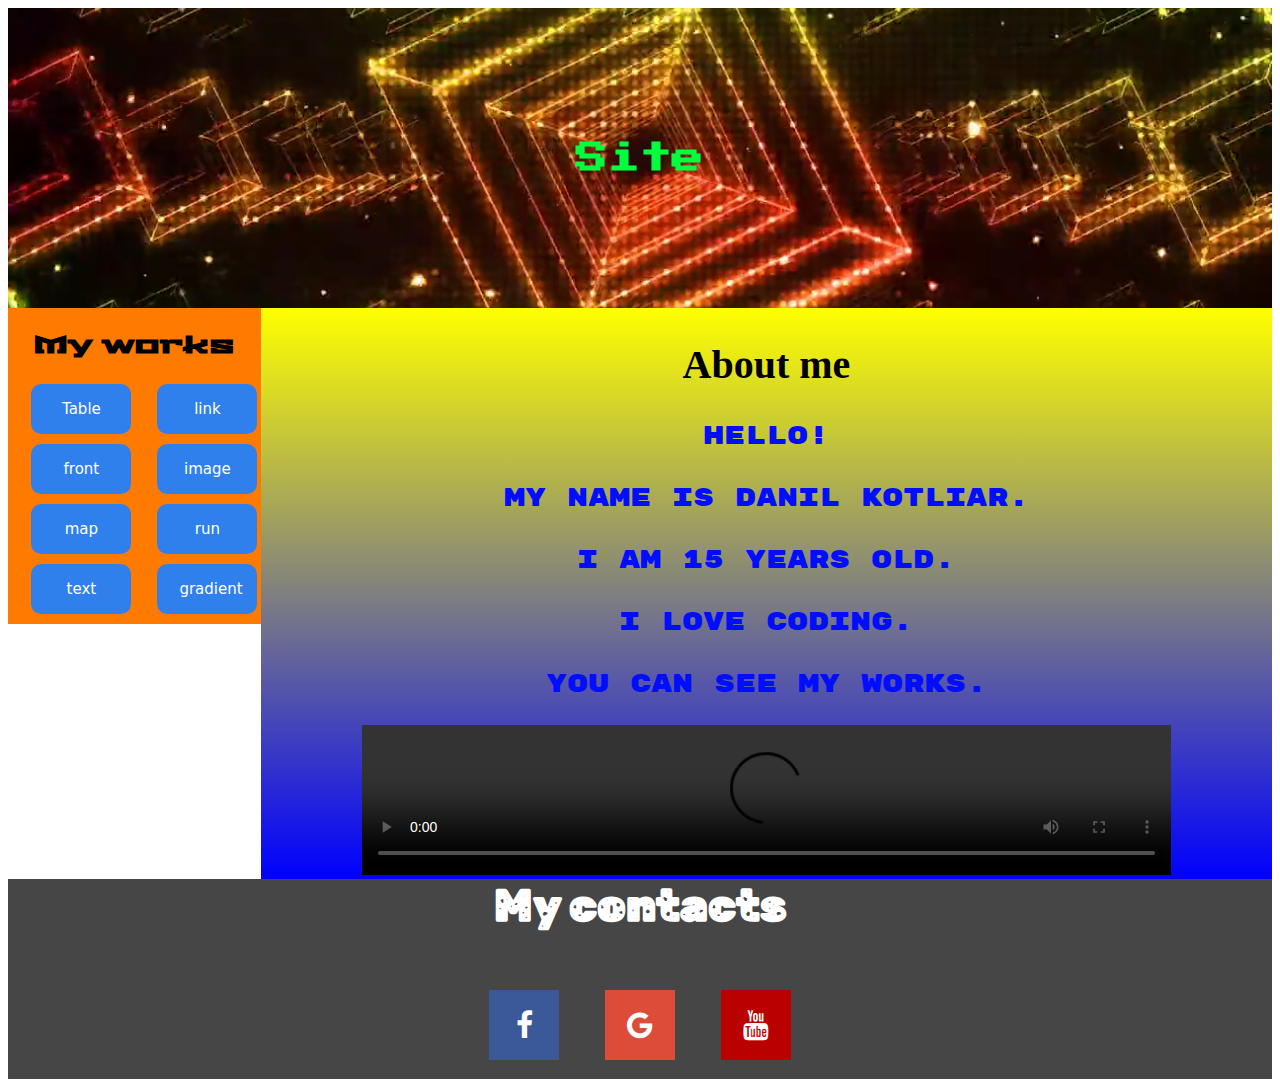
==== index.html @ 4750c765 "Add files via upload" ====
<!DOCTYPE html>
<html>
<head>
	<meta charset="utf-8">
	<meta name="viewport" content="width=device-width, initial-scale=1">
	<title>My site</title>
	<link rel="stylesheet" type="text/css" href="style.css">
	<link rel="icon" href="https://encrypted-tbn0.gstatic.com/images?q=tbn:ANd9GcSVUoaJvSA6ssJcnEbGGcR-WcuGDRtPNzkr0bz4c4pY&s">
	<link rel="preconnect" href="https://fonts.googleapis.com">
<link rel="preconnect" href="https://fonts.gstatic.com" crossorigin>
<link href="https://fonts.googleapis.com/css2?family=Press+Start+2P&display=swap" rel="stylesheet">
<link rel="stylesheet" href="https://cdnjs.cloudflare.com/ajax/libs/font-awesome/4.7.0/css/font-awesome.min.css">
<link rel="preconnect" href="https://fonts.googleapis.com">
<link rel="preconnect" href="https://fonts.gstatic.com" crossorigin>
<link href="https://fonts.googleapis.com/css2?family=Rubik+Mono+One&display=swap" rel="stylesheet">
<link rel="preconnect" href="https://fonts.googleapis.com">
<link rel="preconnect" href="https://fonts.gstatic.com" crossorigin>
<link href="https://fonts.googleapis.com/css2?family=Stalinist+One&display=swap" rel="stylesheet">
<link rel="preconnect" href="https://fonts.googleapis.com">
<link rel="preconnect" href="https://fonts.gstatic.com" crossorigin>
<link href="https://fonts.googleapis.com/css2?family=Rubik+Moonrocks&display=swap" rel="stylesheet">
</head>
<body>
<header>
	<div class="bgvideo">
	<video src="video1234.mp4" style="video/mp4" autoplay loop muted></video>
	<h1 class="textvideo">Site</h1>
	</div>
</header>
<nav>
	<h2>My works</h2>
<a href="table.html" target="_blank" ><button class="button-65" role="button">Table</button></a>
<a href="links.html" target="_blank" ><button class="button-65" role="button">link</button></a>

<a href="fonts.html" target="_blank" ><button class="button-65" role="button">front</button></a>

<a href="image.html" target="_blank" ><button class="button-65" role="button">image</button></a>
<a href="map.html" target="_blank" ><button class="button-65" role="button">map</button></a>
<a href="run.html" target="_blank" ><button class="button-65" role="button">run</button></a>
<a href="text.html" target="_blank" ><button class="button-65" role="button">text</button></a>
<a href="gradients.html" target="_blank" ><button class="button-65" role="button">gradient</button></a>
</nav>
<main>
	<h2 class="h2">About me</h2>
	<p>Hello! <br>
	 <br> My name is Danil Kotliar. <br>
	 <br> I am 15 years old. <br>
	 <br> I love coding. <br>
	<br> You can see my works. <br>
	</p>
	<video class="video1" controls width="80%">
		<source src="Why this Specialization.mp4" type="video/mp4">
	</video>
</main>
<footer>
	<h2>My contacts</h2>
	<a href="https://www.facebook.com/facebook/?locale=uk_UA" target="_blank" class="fa fa-facebook"></a>
<a href="https://www.google.com.ua/?hl=ru" target="_blank" class="fa fa-google"></a>
<a href="https://www.youtube.com" target="_blank" class="fa fa-youtube"></a>
</footer>

</body>
</html>
---- style.css ----
header{
	background-color:DarkCyan;
	height: 300px;
  font-family: 'Press Start 2P', cursive;
}
h1{
	text-align: center;
	color: violet;
}
nav{
	width: 20%;
	background-color: rgb(255, 123, 0);
	float: left;
  font-family: 'Stalinist One', cursive;
  text-align: center;
}
main{
	width: 80%;
	background: linear-gradient(yellow, blue);
	float: left;
	text-align: center;
  max-width: 1210px;
}
footer{
	height: 200px;
	background-color:rgb(70, 70, 70) ;
  color: #fff;
  font-size: 30px;
	clear: both;
	text-align: center;
  font-family: 'Rubik Moonrocks', cursive;
}
@media only screen and (max-width: 800px){
  nav,main{
    width: 100%;
  }
}
.button-65 {
  appearance: none;
  backface-visibility: hidden;
  background-color: #2f80ed;
  border-radius: 10px;
  border-style: none;
  box-shadow: none;
  box-sizing: border-box;
  color: #fff;
  cursor: pointer;
  display: inline-block;
  font-family: Inter,-apple-system,system-ui,"Segoe UI",Helvetica,Arial,sans-serif;
  font-size: 15px;
  font-weight: 500;
  height: 50px;
  letter-spacing: normal;
  line-height: 1.5;
  outline: none;
  overflow: hidden;
  padding: 14px 30px;
  position: relative;
  text-align: center;
  text-decoration: none;
  transform: translate3d(0, 0, 0);
  transition: all .3s;
  user-select: none;
  -webkit-user-select: none;
  touch-action: manipulation;
  vertical-align: top;
  white-space: nowrap;
  width: 80%;
  margin-left: 20px;
  margin-bottom: 10px;
}

.button-65:hover {
  background-color: #1366d6;
  box-shadow: rgba(0, 0, 0, .05) 0 5px 30px, rgba(0, 0, 0, .05) 0 1px 4px;
  opacity: 1;
  transform: translateY(0);
  transition-duration: .35s;
}

.button-65:hover:after {
  opacity: .5;
}

.button-65:active {
  box-shadow: rgba(0, 0, 0, .1) 0 3px 6px 0, rgba(0, 0, 0, .1) 0 0 10px 0, rgba(0, 0, 0, .1) 0 1px 4px -1px;
  transform: translateY(2px);
  transition-duration: .35s;
}

.button-65:active:after {
  opacity: 1;
}

@media (min-width: 768px) {
  .button-65 {
    padding: 14px 22px;
    width: 100px;
  }
}
.iframe1 {
  width: 85%;
  height: 500px;
}
.bgvideo {
  width: 100%;
  height: 100%;
  position: relative;
  display: flex;
  justify-content: center;
  align-items: center;
}
.bgvideo video{
  width: 100%;
  height: 100%;
  position: absolute;
  top: 0;
  left: 0;
  object-fit: cover;
  z-index: 1;
}
.textvideo{
  z-index: 2;
  color: rgb(0, 255, 60);
}
.fa {
  padding: 20px;
  font-size: 30px;
  width: 30px;
  text-align: center;
  text-decoration: none;
  margin: 20px
}

.fa:hover {
    opacity: 0.7;
}

.fa-facebook {
  background: #3B5998;
  color: white;
}
.fa-google {
  background: #dd4b39;
  color: white;
}
.fa-youtube {
  background: #bb0000;
  color: white;
}

.fa-instagram {
  background: #125688;
  color: white;
}
p {
  font-size: 25px;
  font-family: 'Rubik Mono One', sans-serif;
  color: rgb(0, 13, 255);
}
.h2 {
  font-size: 40px;
}
p:hover {
  color: cyan;
}
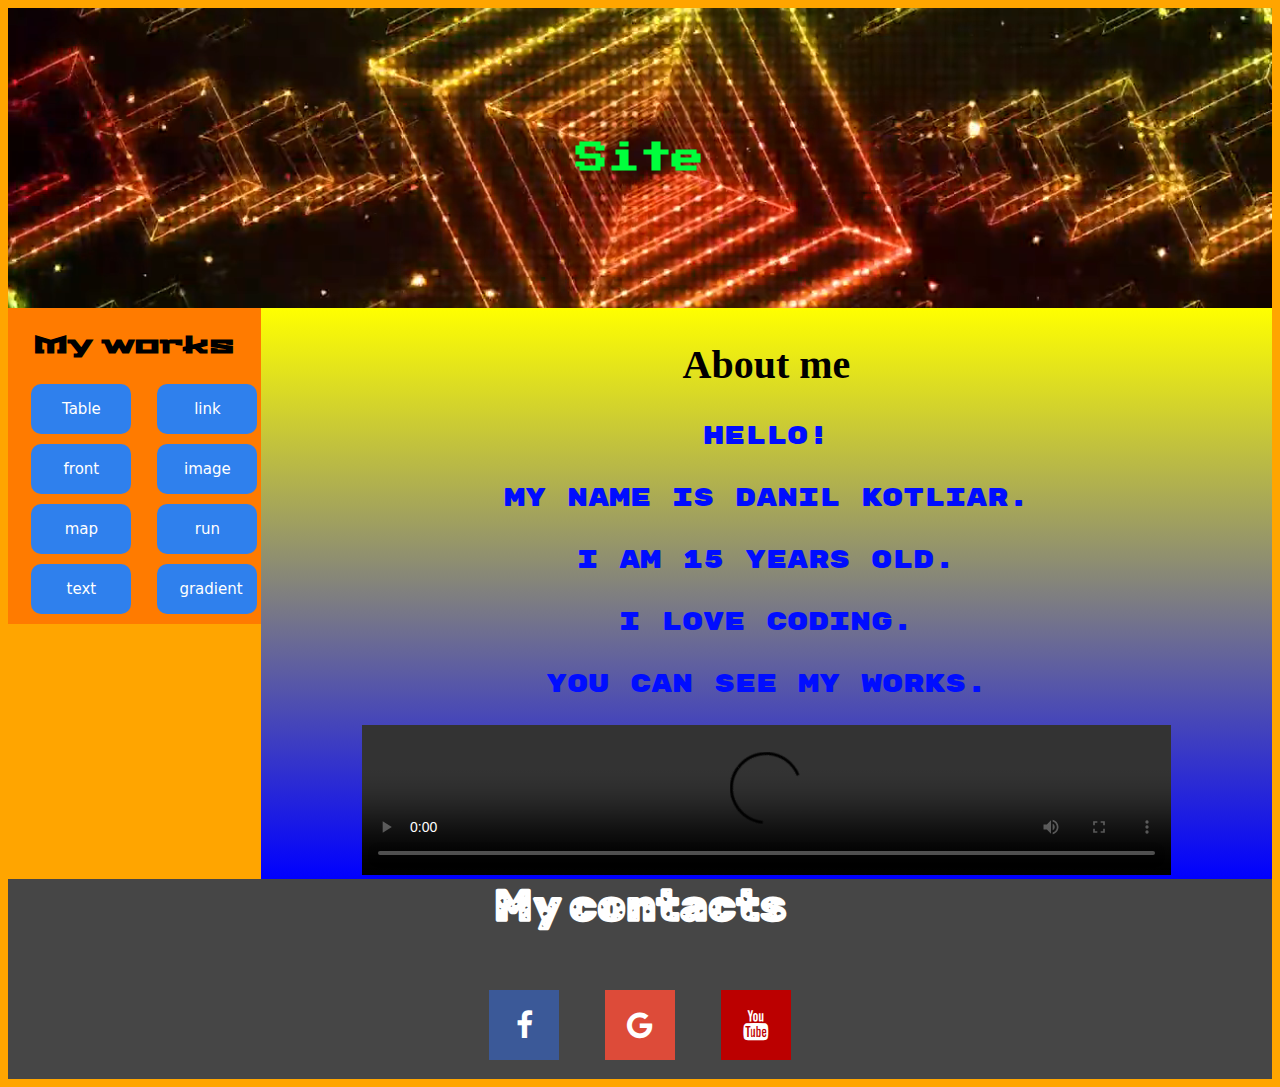
==== commit 7c18575b: "Update index.html" ====
--- a/index.html
+++ b/index.html
@@ -20,6 +20,11 @@
 <link rel="preconnect" href="https://fonts.googleapis.com">
 <link rel="preconnect" href="https://fonts.gstatic.com" crossorigin>
 <link href="https://fonts.googleapis.com/css2?family=Rubik+Moonrocks&display=swap" rel="stylesheet">
+	<style>
+		body{
+			background-color: orange;
+		}
+	</style>
 </head>
 <body>
 <header>
@@ -61,4 +66,4 @@
 </footer>
 
 </body>
-</html>+</html>
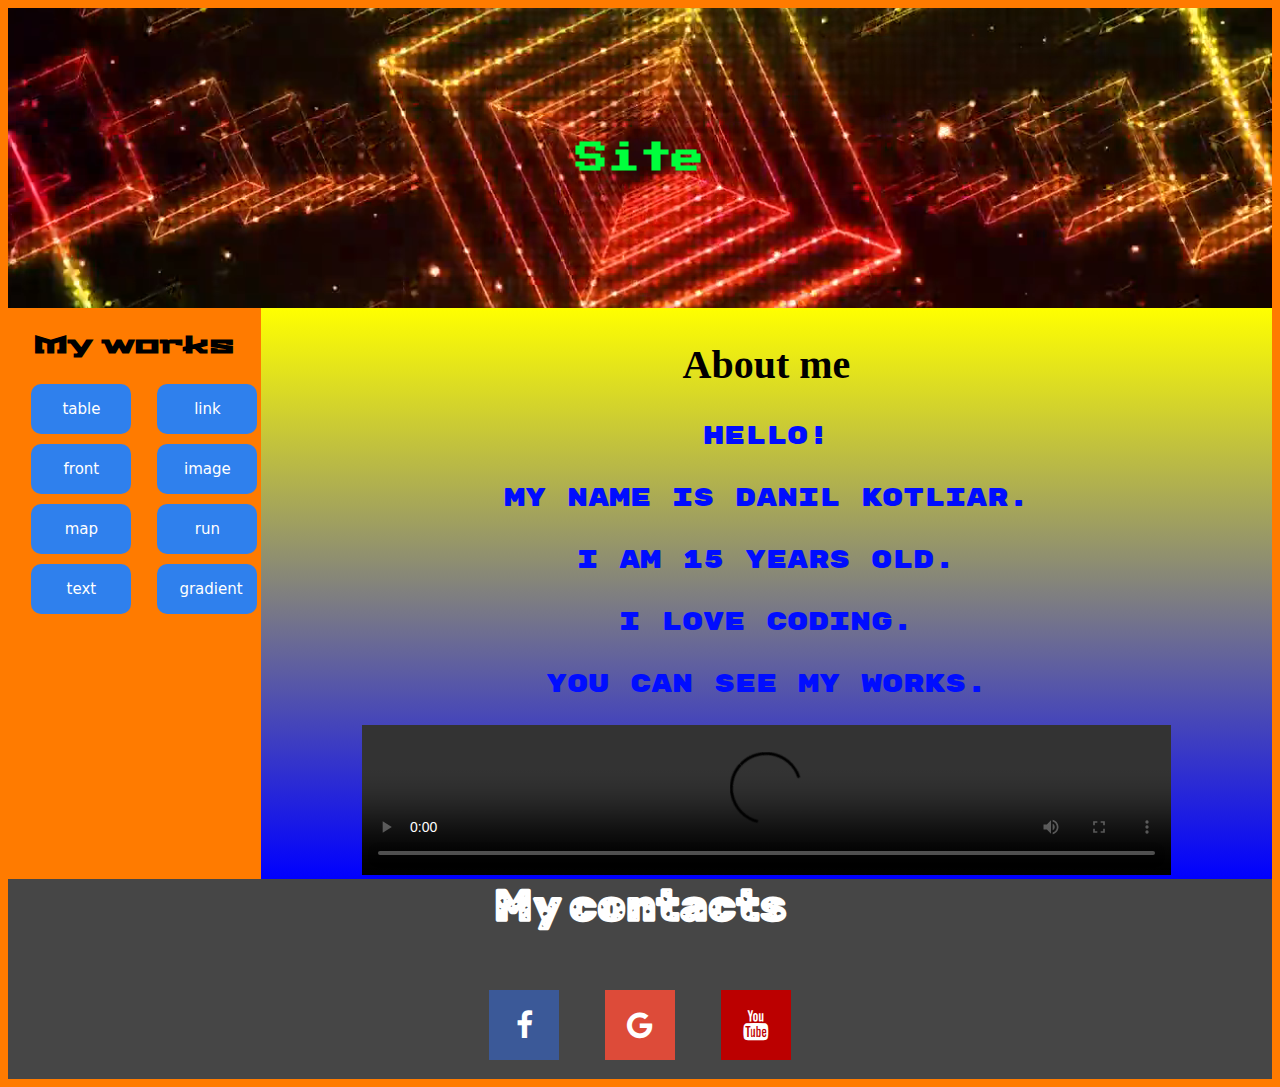
==== commit f23de3c8: "Update index.html" ====
--- a/index.html
+++ b/index.html
@@ -22,7 +22,7 @@
 <link href="https://fonts.googleapis.com/css2?family=Rubik+Moonrocks&display=swap" rel="stylesheet">
 	<style>
 		body{
-			background-color: orange;
+			background-color: rgb(255, 123, 0);
 		}
 	</style>
 </head>
@@ -35,7 +35,7 @@
 </header>
 <nav>
 	<h2>My works</h2>
-<a href="table.html" target="_blank" ><button class="button-65" role="button">Table</button></a>
+<a href="table.html" target="_blank" ><button class="button-65" role="button">table</button></a>
 <a href="links.html" target="_blank" ><button class="button-65" role="button">link</button></a>
 
 <a href="fonts.html" target="_blank" ><button class="button-65" role="button">front</button></a>
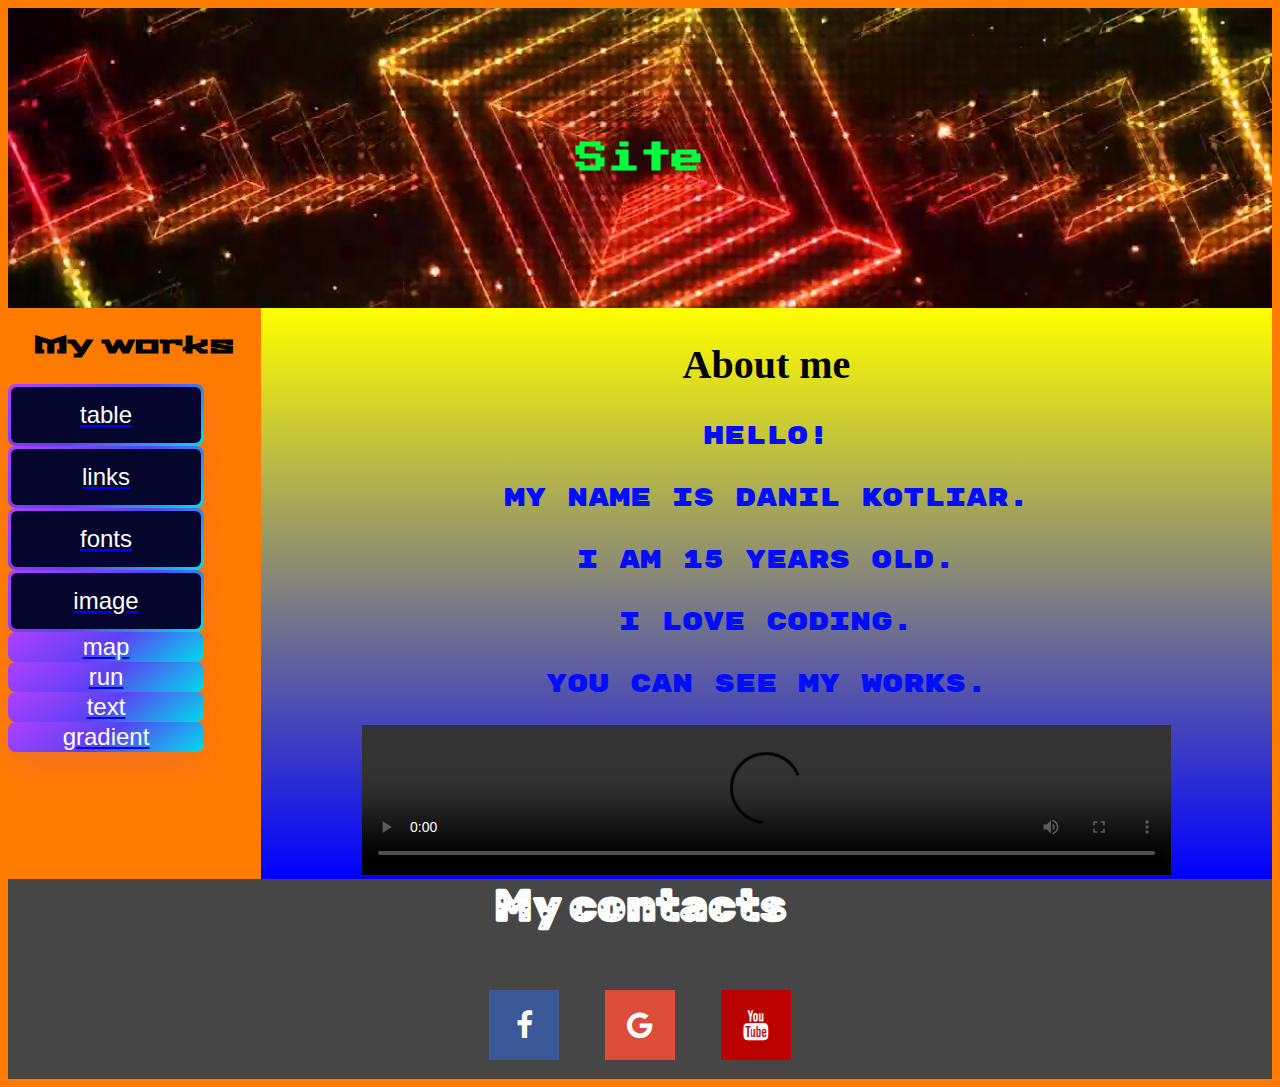
==== commit a30c7675: "Update index.html" ====
--- a/index.html
+++ b/index.html
@@ -35,16 +35,14 @@
 </header>
 <nav>
 	<h2>My works</h2>
-<a href="table.html" target="_blank" ><button class="button-65" role="button">table</button></a>
-<a href="links.html" target="_blank" ><button class="button-65" role="button">link</button></a>
-
-<a href="fonts.html" target="_blank" ><button class="button-65" role="button">front</button></a>
-
-<a href="image.html" target="_blank" ><button class="button-65" role="button">image</button></a>
-<a href="map.html" target="_blank" ><button class="button-65" role="button">map</button></a>
-<a href="run.html" target="_blank" ><button class="button-65" role="button">run</button></a>
-<a href="text.html" target="_blank" ><button class="button-65" role="button">text</button></a>
-<a href="gradients.html" target="_blank" ><button class="button-65" role="button">gradient</button></a>
+	<a href="table.html" target="_blank" ><button class="button-64" role="button"><span class="text">table</span></button></a>
+	<a href="links.html" target="_blank" ><button class="button-64" role="button"><span class="text">links</span></button></a>
+	<a href="fonts.html" target="_blank" ><button class="button-64" role="button"><span class="text">fonts</span></button></a>
+	<a href="image.html" target="_blank" ><button class="button-64" role="button"><span class="text">image</span></button></a>
+<a href="map.html" target="_blank" ><button class="button-64" role="button">map</button></a>
+<a href="run.html" target="_blank" ><button class="button-64" role="button">run</button></a>
+<a href="text.html" target="_blank" ><button class="button-64" role="button">text</button></a>
+<a href="gradients.html" target="_blank" ><button class="button-64" role="button">gradient</button></a>
 </nav>
 <main>
 	<h2 class="h2">About me</h2>
--- a/style.css
+++ b/style.css
@@ -30,72 +30,52 @@
 	text-align: center;
   font-family: 'Rubik Moonrocks', cursive;
 }
-@media only screen and (max-width: 800px){
-  nav,main{
-    width: 100%;
-  }
-}
-.button-65 {
-  appearance: none;
-  backface-visibility: hidden;
-  background-color: #2f80ed;
-  border-radius: 10px;
-  border-style: none;
-  box-shadow: none;
+.button-64 {
+  align-items: center;
+  background-image: linear-gradient(144deg,#AF40FF, #5B42F3 50%,#00DDEB);
+  border: 0;
+  border-radius: 8px;
+  box-shadow: rgba(151, 65, 252, 0.2) 0 15px 30px -5px;
   box-sizing: border-box;
-  color: #fff;
-  cursor: pointer;
-  display: inline-block;
-  font-family: Inter,-apple-system,system-ui,"Segoe UI",Helvetica,Arial,sans-serif;
-  font-size: 15px;
-  font-weight: 500;
-  height: 50px;
-  letter-spacing: normal;
-  line-height: 1.5;
-  outline: none;
-  overflow: hidden;
-  padding: 14px 30px;
-  position: relative;
-  text-align: center;
+  color: #FFFFFF;
+  display: flex;
+  font-family: Phantomsans, sans-serif;
+  font-size: 20px;
+  justify-content: center;
+  line-height: 1em;
+  max-width: 100%;
+  min-width: 140px;
+  padding: 3px;
   text-decoration: none;
-  transform: translate3d(0, 0, 0);
-  transition: all .3s;
   user-select: none;
   -webkit-user-select: none;
   touch-action: manipulation;
-  vertical-align: top;
   white-space: nowrap;
-  width: 80%;
-  margin-left: 20px;
-  margin-bottom: 10px;
+  cursor: pointer;
 }
 
-.button-65:hover {
-  background-color: #1366d6;
-  box-shadow: rgba(0, 0, 0, .05) 0 5px 30px, rgba(0, 0, 0, .05) 0 1px 4px;
-  opacity: 1;
-  transform: translateY(0);
-  transition-duration: .35s;
+.button-64:active,
+.button-64:hover {
+  outline: 0;
 }
 
-.button-65:hover:after {
-  opacity: .5;
+.button-64 span {
+  background-color: rgb(5, 6, 45);
+  padding: 16px 24px;
+  border-radius: 6px;
+  width: 100%;
+  height: 100%;
+  transition: 300ms;
 }
 
-.button-65:active {
-  box-shadow: rgba(0, 0, 0, .1) 0 3px 6px 0, rgba(0, 0, 0, .1) 0 0 10px 0, rgba(0, 0, 0, .1) 0 1px 4px -1px;
-  transform: translateY(2px);
-  transition-duration: .35s;
-}
-
-.button-65:active:after {
-  opacity: 1;
+.button-64:hover span {
+  background: none;
 }
 
 @media (min-width: 768px) {
-  .button-65 {
-    padding: 14px 22px;
-    width: 100px;
+  .button-64 {
+    font-size: 24px;
+    min-width: 196px;
   }
 }
 .iframe1 {
@@ -163,4 +143,4 @@
 }
 p:hover {
   color: cyan;
-}+}
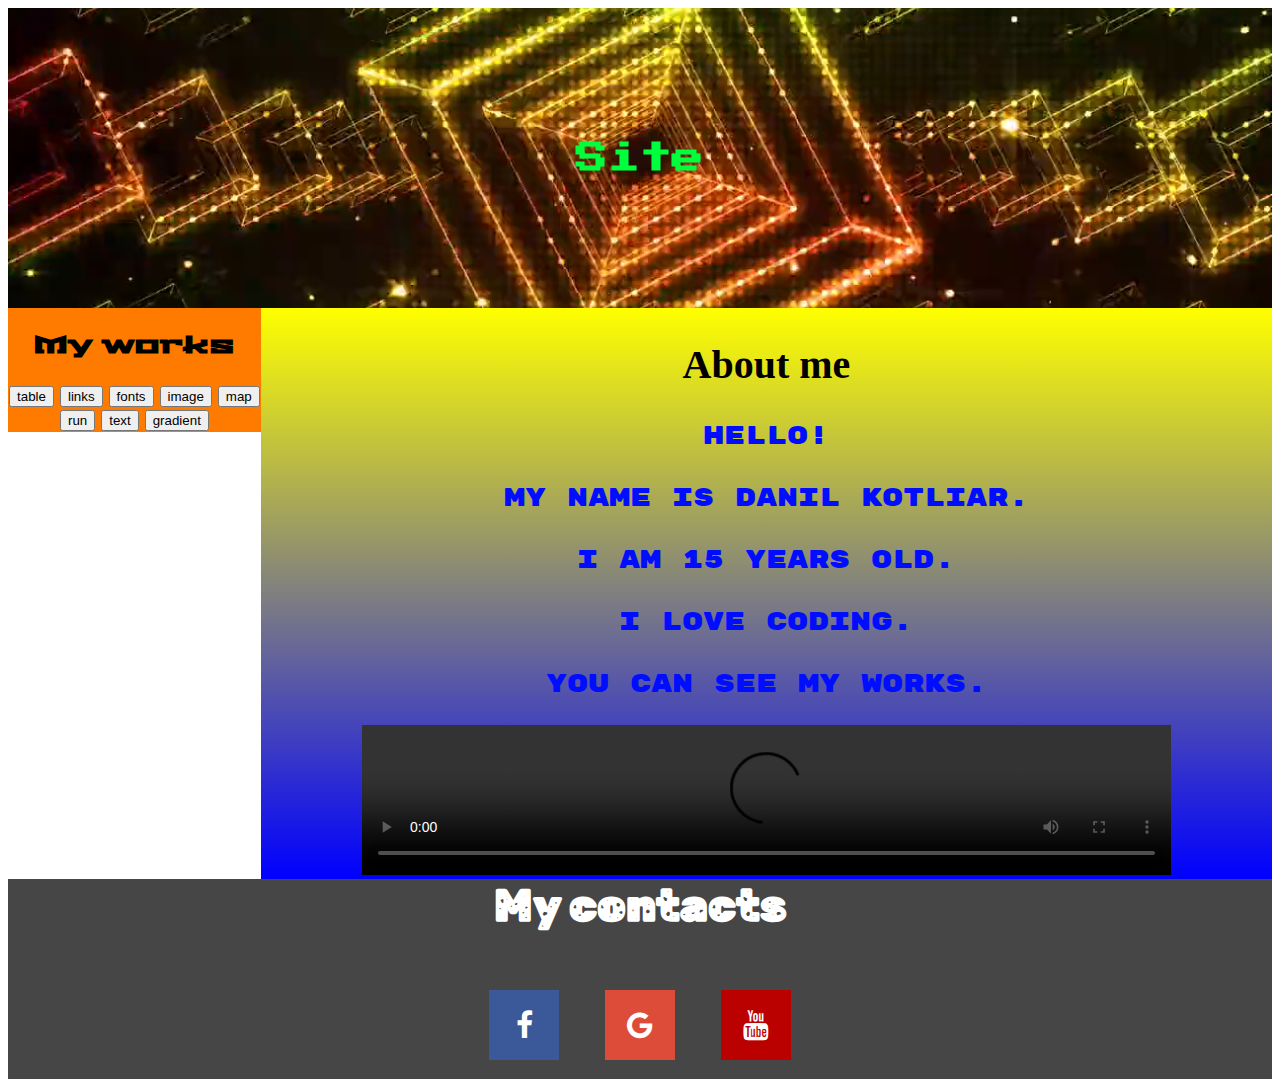
==== commit dc512b1a: "Update index.html" ====
--- a/index.html
+++ b/index.html
@@ -20,11 +20,6 @@
 <link rel="preconnect" href="https://fonts.googleapis.com">
 <link rel="preconnect" href="https://fonts.gstatic.com" crossorigin>
 <link href="https://fonts.googleapis.com/css2?family=Rubik+Moonrocks&display=swap" rel="stylesheet">
-	<style>
-		body{
-			background-color: rgb(255, 123, 0);
-		}
-	</style>
 </head>
 <body>
 <header>
@@ -35,14 +30,14 @@
 </header>
 <nav>
 	<h2>My works</h2>
-	<a href="table.html" target="_blank" ><button class="button-64" role="button"><span class="text">table</span></button></a>
-	<a href="links.html" target="_blank" ><button class="button-64" role="button"><span class="text">links</span></button></a>
-	<a href="fonts.html" target="_blank" ><button class="button-64" role="button"><span class="text">fonts</span></button></a>
-	<a href="image.html" target="_blank" ><button class="button-64" role="button"><span class="text">image</span></button></a>
-<a href="map.html" target="_blank" ><button class="button-64" role="button">map</button></a>
-<a href="run.html" target="_blank" ><button class="button-64" role="button">run</button></a>
-<a href="text.html" target="_blank" ><button class="button-64" role="button">text</button></a>
-<a href="gradients.html" target="_blank" ><button class="button-64" role="button">gradient</button></a>
+	<a href="table.html" target="_blank" ><button class="button-65" role="button"><span class="text">table</span></button></a>
+	<a href="links.html" target="_blank" ><button class="button-65" role="button"><span class="text">links</span></button></a>
+	<a href="fonts.html" target="_blank" ><button class="button-65" role="button"><span class="text">fonts</span></button></a>
+	<a href="image.html" target="_blank" ><button class="button-65" role="button"><span class="text">image</span></button></a>
+<a href="map.html" target="_blank" ><button class="button-65" role="button">map</button></a>
+<a href="run.html" target="_blank" ><button class="button-65" role="button">run</button></a>
+<a href="text.html" target="_blank" ><button class="button-65" role="button">text</button></a>
+<a href="gradients.html" target="_blank" ><button class="button-65" role="button">gradient</button></a>
 </nav>
 <main>
 	<h2 class="h2">About me</h2>
